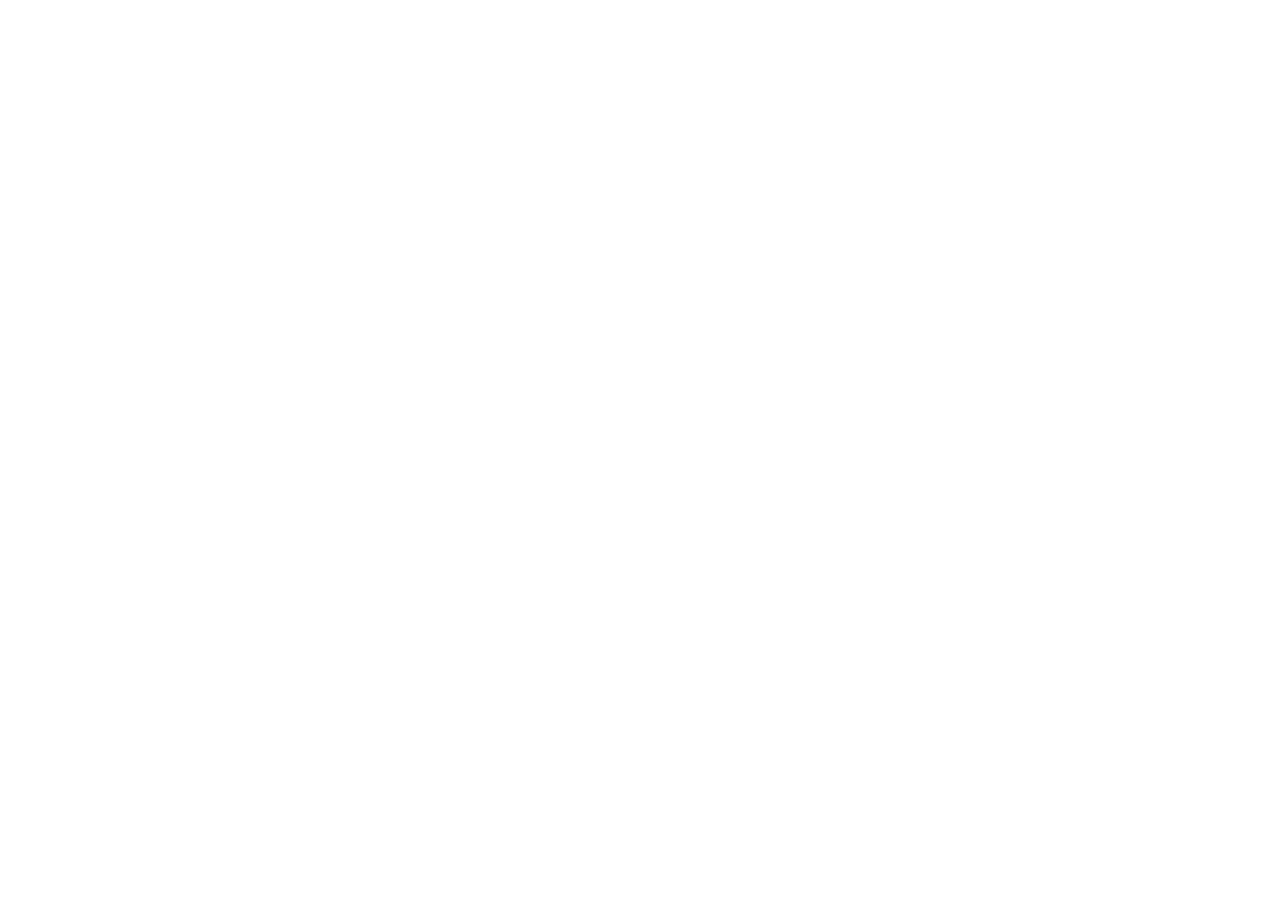
==== watchlist.html @ 252aa062 "Add styles for search bar" ====
<!DOCTYPE html>
<html lang="en">
  <head>
    <meta charset="UTF-8" />
    <meta name="viewport" content="width=device-width, initial-scale=1.0" />
    <title>Document</title>
  </head>
  <body></body>
</html>
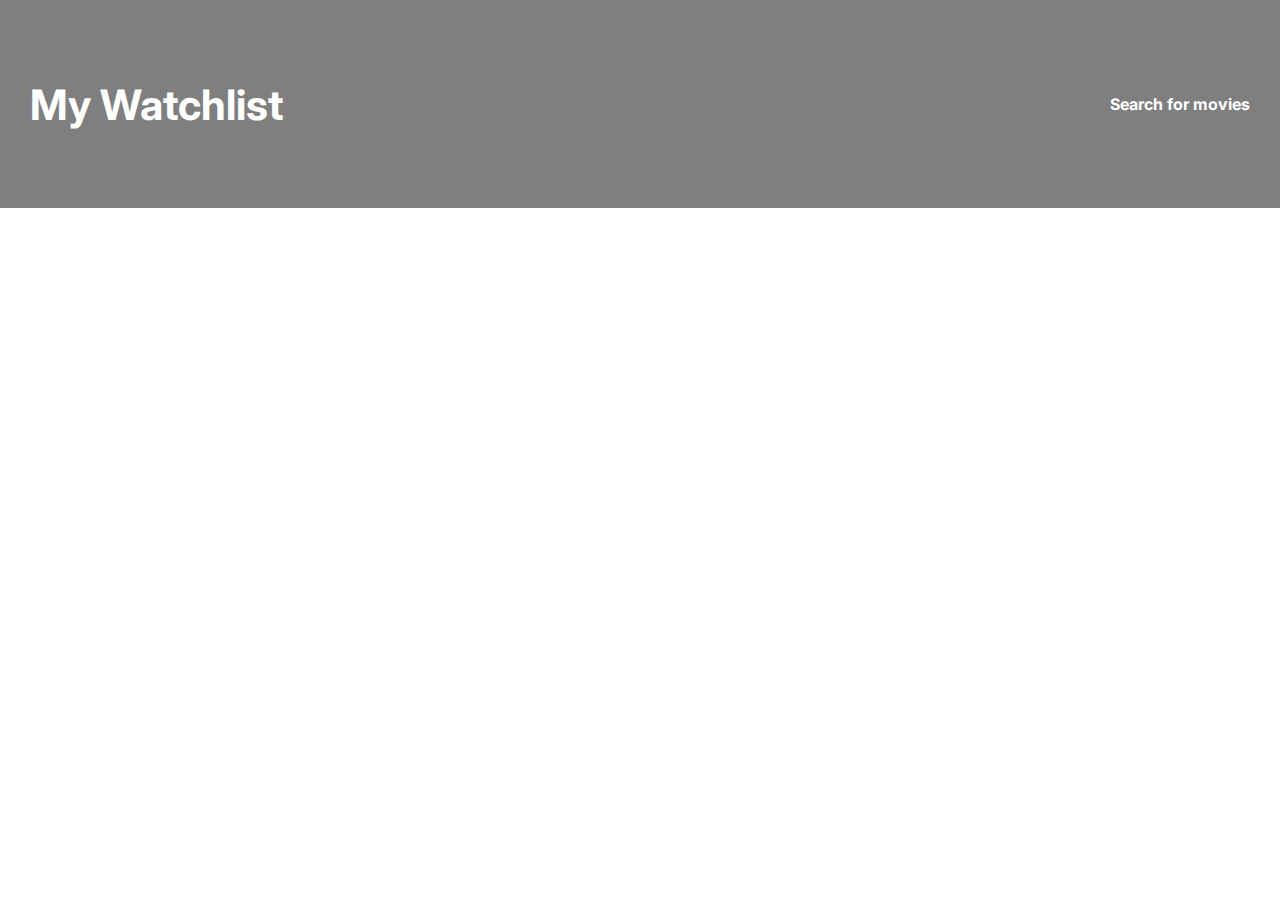
==== commit ae6c5665: "Add btn saves the data to watchlist (local storage) // watchlist loads and displays data from local " ====
--- a/watchlist.html
+++ b/watchlist.html
@@ -3,7 +3,25 @@
   <head>
     <meta charset="UTF-8" />
     <meta name="viewport" content="width=device-width, initial-scale=1.0" />
-    <title>Document</title>
+    <link rel="preconnect" href="https://fonts.googleapis.com" />
+    <link rel="preconnect" href="https://fonts.gstatic.com" crossorigin />
+    <link
+      href="https://fonts.googleapis.com/css2?family=Inter:ital,opsz,wght@0,14..32,100..900;1,14..32,100..900&display=swap"
+      rel="stylesheet"
+    />
+    <link rel="stylesheet" type="text/css" href="styles.css" />
+    <title>My Watchlist</title>
   </head>
-  <body></body>
+  <body>
+    <header class="header">
+      <h1>My Watchlist</h1>
+      <a href="index.html" id="navigation" class="navigation"
+        >Search for movies</a
+      >
+    </header>
+    <main>
+      <section id="watchlist-container"></section>
+    </main>
+    <script src="watchlist.js" type="module"></script>
+  </body>
 </html>
--- a/styles.css
+++ b/styles.css
@@ -0,0 +1,129 @@
+* {
+  box-sizing: border-box;
+  margin: 0;
+  padding: 0;
+}
+
+body {
+  font-family: "Inter", sans-serif;
+  margin: 0 auto;
+}
+
+.header {
+  height: 208px;
+  background-image: url("https://images.unsplash.com/photo-1628432136678-43ff9be34064?q=80&w=2763&auto=format&fit=crop&ixlib=rb-4.0.3&ixid=M3wxMjA3fDB8MHxwaG90by1wYWdlfHx8fGVufDB8fHx8fA%3D%3D");
+  background-size: cover;
+  background-color: rgba(0, 0, 0, 0.5);
+  background-blend-mode: overlay;
+  background-position: 0% 20%;
+  display: flex;
+  align-items: center;
+  justify-content: space-between;
+}
+
+.header h1 {
+  color: white;
+  font-size: 2.625rem;
+  padding-left: 1.875rem;
+}
+
+.navigation {
+  color: white;
+  text-decoration: none;
+  font-size: 0, 875rem;
+  font-weight: 700;
+  padding-right: 1.875rem;
+}
+
+.input__container {
+  display: flex;
+  justify-content: center;
+  align-items: center;
+  position: relative;
+  top: -20px;
+}
+
+.input-wrapper {
+  position: relative;
+  display: flex;
+  align-items: center;
+  border-radius: 25px;
+  overflow: hidden;
+  box-shadow: 0 0 5px rgba(0, 0, 0, 0.2);
+}
+
+.search-bar {
+  width: 100%;
+  padding: 10px 40px 10px 40px;
+  border: none;
+  flex: 1;
+  font-size: 1rem;
+  outline: none;
+}
+
+.search-icon {
+  position: absolute;
+  left: 15px;
+  font-size: 20px;
+  color: #888;
+}
+
+.search-button {
+  background-color: #f1f3f4;
+  border: none;
+  color: #666;
+  font-size: 1rem;
+  padding: 10px 20px;
+  cursor: pointer;
+  height: 100%;
+  transition: background-color 0.3s ease;
+}
+
+.search-button:hover {
+  background-color: #e0e0e0;
+}
+
+.movie-exploring {
+  display: flex;
+  flex-direction: column;
+  justify-content: center;
+  align-items: center;
+  height: calc(100vh - 226px);
+  color: #dfdddd;
+}
+
+.movie-exploring p {
+  font-size: 18px;
+  padding: 5px;
+}
+
+.movie-card {
+  display: flex;
+  align-items: center;
+  padding-left: 50px;
+}
+
+.movie-card-info {
+  display: flex;
+  flex-direction: column;
+  padding: 20px;
+}
+
+.movie-card-header {
+  font-size: 1rem;
+  display: flex;
+  align-items: baseline;
+  gap: 20px;
+  margin-bottom: 20px;
+}
+
+.movie-card-header_sub {
+  display: flex;
+  gap: 50px;
+  margin-bottom: 20px;
+}
+
+.movie-poster img {
+  width: 99px;
+  height: 147px;
+}
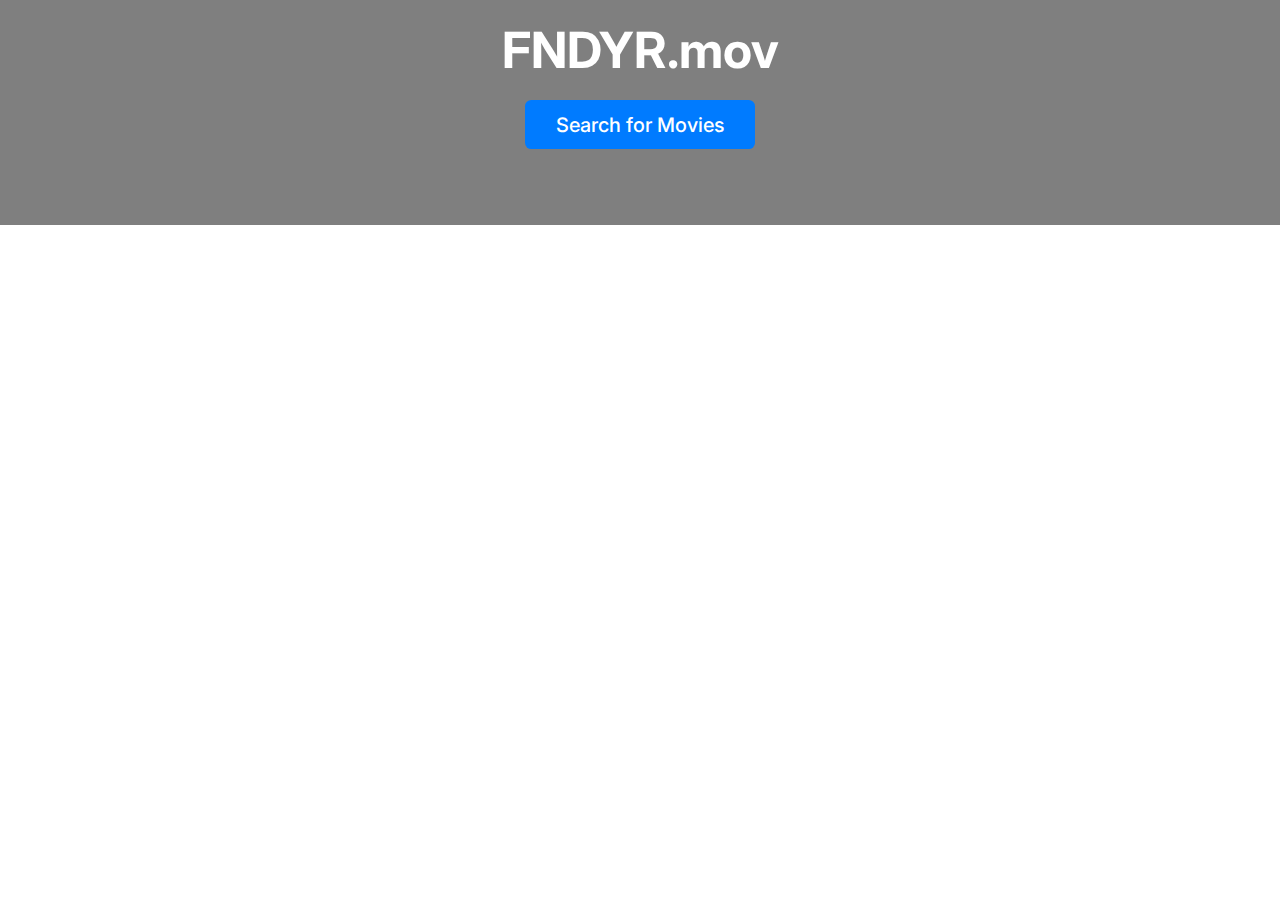
==== commit 2006a3f5: "Adjust watchlist to layout and design" ====
--- a/watchlist.html
+++ b/watchlist.html
@@ -9,19 +9,29 @@
       href="https://fonts.googleapis.com/css2?family=Inter:ital,opsz,wght@0,14..32,100..900;1,14..32,100..900&display=swap"
       rel="stylesheet"
     />
-    <link rel="stylesheet" type="text/css" href="styles.css" />
+    <link
+      rel="stylesheet"
+      href="https://cdnjs.cloudflare.com/ajax/libs/font-awesome/6.6.0/css/all.min.css"
+      integrity="sha512-Kc323vGBEqzTmouAECnVceyQqyqdsSiqLQISBL29aUW4U/M7pSPA/gEUZQqv1cwx4OnYxTxve5UMg5GT6L4JJg=="
+      crossorigin="anonymous"
+      referrerpolicy="no-referrer"
+    />
+    <link rel="stylesheet" type="text/css" href="watchlist.css" />
     <title>My Watchlist</title>
   </head>
   <body>
     <header class="header">
-      <h1>My Watchlist</h1>
-      <a href="index.html" id="navigation" class="navigation"
-        >Search for movies</a
-      >
+      <h1>FNDYR.mov</h1>
+      <nav class="navbar" aria-label="Main-Navigation">
+        <a href="index.html" id="navigation" class="navigation__button"
+          >Search for Movies</a
+        >
     </header>
     <main>
-      <section id="watchlist-container"></section>
+      <section class="movie__container" id="watchlist-container"></section>
     </main>
     <script src="watchlist.js" type="module"></script>
   </body>
 </html>
+
+
--- a/watchlist.css
+++ b/watchlist.css
@@ -0,0 +1,172 @@
+* {
+  box-sizing: border-box;
+  margin: 0;
+  padding: 0;
+}
+
+body {
+  font-family: "Inter", sans-serif;
+  margin: 0 auto;
+}
+
+.header {
+  height: 11.25rem;
+  background-image: url("https://images.unsplash.com/photo-1628432136678-43ff9be34064?q=80&w=2763&auto=format&fit=crop&ixlib=rb-4.0.3&ixid=M3wxMjA3fDB8MHxwaG90by1wYWdlfHx8fGVufDB8fHx8fA%3D%3D");
+  background-size: cover;
+  background-color: rgba(0, 0, 0, 0.5);
+  background-blend-mode: overlay;
+  background-position: 0% 20%;
+  display: flex;
+  align-items: center;
+  flex-direction: column;
+}
+
+.movie__container {
+  width: 100%;
+  max-width: 75rem;
+  margin: 0 auto;
+  padding: 0 1.25rem;
+}
+
+.header h1 {
+  color: white;
+  font-size: 2.5rem;
+  padding-top: 1rem;
+  margin-bottom: 1rem;
+}
+
+.navigation__button {
+  display: inline-block;
+  padding: 0.625rem 1.563rem;
+  background-color: #007bff;
+  color: #ffffff;
+  font-size: 1rem;
+  font-weight: 500;
+  text-align: center;
+  text-decoration: none;
+  border: none;
+  border-radius: 0.313rem;
+  transition: background-color 0.3s ease, transform 0.2s ease;
+  cursor: pointer;
+}
+
+.navigation__button:hover {
+  background-color: #0056b3;
+  transform: scale(1.05);
+}
+
+.navigation__button:active {
+  background-color: #004085;
+  transform: scale(0.95);
+}
+
+.navigation__button:focus {
+  outline: 0.188rem solid #80bdff;
+  outline-offset: 0.125rem;
+}
+
+.movie-exploring {
+  display: flex;
+  flex-direction: column;
+  justify-content: center;
+  align-items: center;
+  height: calc(100vh - 14.125rem);
+  color: #dfdddd;
+}
+
+.movie-exploring p {
+  font-size: 1.125rem;
+  padding: 0.313rem;
+}
+
+.movie-card {
+  display: flex;
+  align-items: center;
+  margin-bottom: 1.25rem;
+  padding-bottom: 1.25rem;
+
+  border-bottom: 0.063rem solid #ccc;
+}
+
+.movie-card-info {
+  padding-left: 1.25rem;
+}
+
+.movie-card-info p {
+  font-size: 1rem;
+}
+
+.movie-card-header {
+  font-size: 1rem;
+  display: flex;
+  flex-direction: column;
+  margin-bottom: 0.625rem;
+}
+
+.movie-card-header h1 {
+  font-weight: 500;
+  line-height: 1.2;
+  margin-bottom: 0.625rem;
+}
+
+.movie-card-header p {
+  font-size: 0.8rem;
+  font-weight: 500;
+}
+
+.movie-card-header_sub {
+  display: flex;
+  justify-content: space-between;
+  margin-bottom: 0.625rem;
+}
+
+.movie-card-header_sub p {
+  font-size: 0.8rem;
+  font-weight: 500;
+}
+
+.movie-poster img {
+  display: flex;
+  width: 6.188rem;
+  height: 9.188rem;
+  border-radius: 0.313rem;
+  margin-bottom: 1.563rem;
+}
+
+.add-to-watchlist {
+  width: 100%;
+  font-size: 0.9rem;
+  padding: 0.313rem 0.625rem;
+  border-radius: 0.313rem;
+  background-color: #007bff;
+  color: #ffffff;
+  border: none;
+  cursor: pointer;
+  display: flex;
+  justify-content: center;
+  align-items: center;
+  gap: 0.313rem;
+}
+
+/* Styles for tablets */
+@media (min-width: 768px) {
+  html {
+    font-size: 18px;
+  }
+  main {
+    margin: 2rem;
+  }
+
+  .movie-card-header_sub {
+    display: flex;
+    justify-content: flex-start;
+    gap: 1rem;
+  }
+}
+
+/* Styles for desktops */
+@media (min-width: 1028px) {
+  html {
+    font-size: 20px;
+  }
+}
